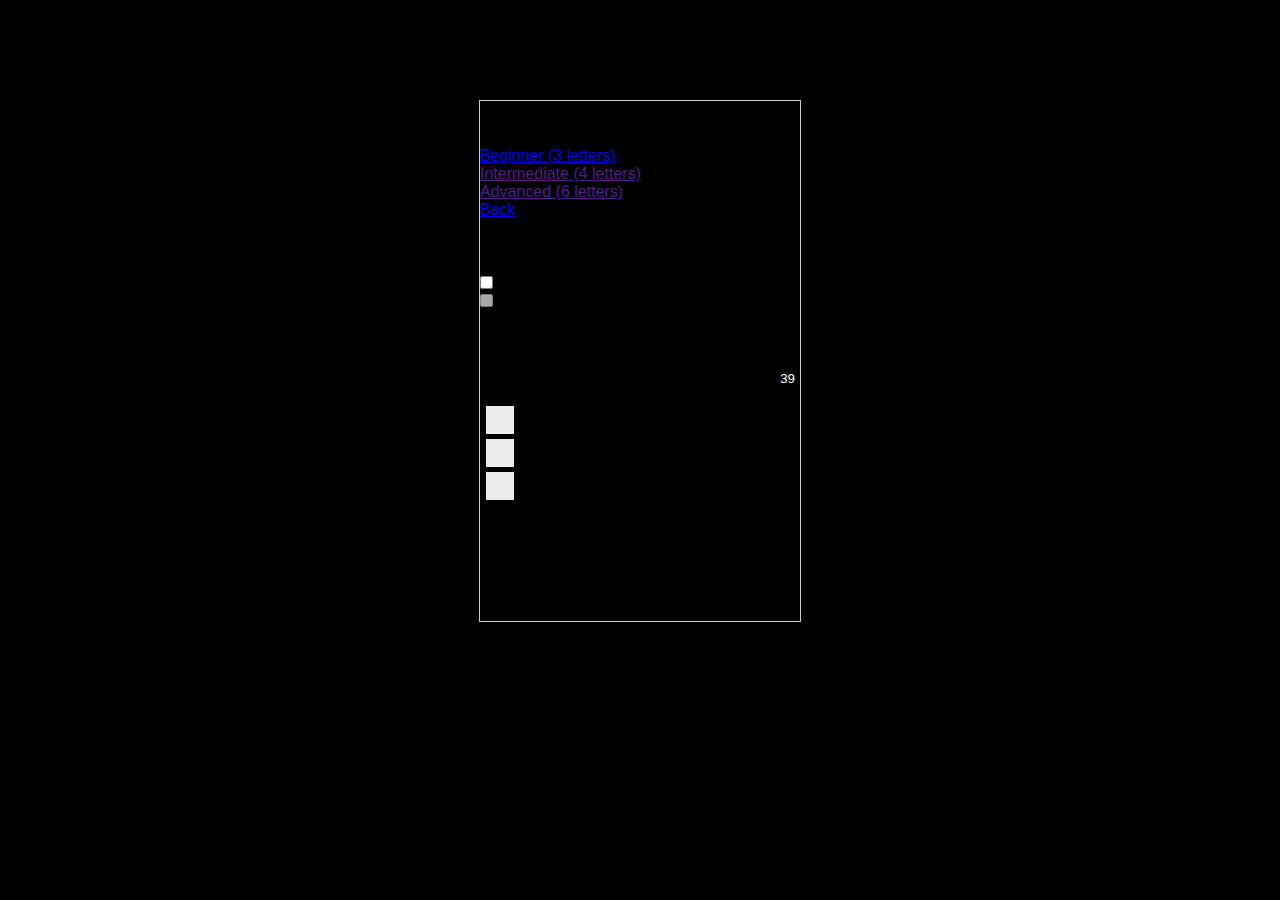
==== index.html @ dddbd7ee "Initial commit" ====
<!DOCTYPE html>
<html>
<head>
	<meta http-equiv="cache-control" content="no-cache">
    <meta name="viewport" content="width=device-width, initial-scale=1">
	<title>  Spell It ! </title>

	<link rel="stylesheet" href="themes/css/jqtouch.css" data-jqt-theme />

	<link type="text/css" rel="stylesheet" href="assets/css/base.css"/>

    <script type="text/javascript" src="http://ajax.aspnetcdn.com/ajax/jQuery/jquery-1.9.1.js"></script>
    <script src="src/jqt.js"></script>
    <script src="src/jqtouch-jquery2.js"></script>
    <script src="assets/js/onInit.js"></script>
    <!--<script src="assets/js/gameEngine.js"></script>-->
    <script src="counter.js"></script>
    <script type="text/javascript" charset="utf-8">
        var jQT = new $.jQTouch();
    </script>
</head>
	
	<body>
	  <!-- begin first page -->
    <div id="page1">
        <div class='toolbar'>
            <a class="button">Home</a>
        </div>
              <h2>Choose level</h2>
              <ul class="rounded" id="choose_level">
                  <li class="arrow"><a href="#page2">Beginner (3 letters)</a></li>
                  <li class="arrow"><a href="" >Intermediate (4 letters)</a></li>
                  <li class="arrow"><a href="" >Advanced (6 letters)</a></li>
              </ul>
    </div>
    <!-- end first page -->

    <!-- Begin second page -->
    <div id="page2">
        <div class='toolbar'>
            <a href="#page1" class="button slideout">Back</a>
        </div>
			<h2>Modes <br/><small>(check box to START the game)</small></h2>
            <form>
                <ul class="rounded">
                  <li><input type="checkbox" name="checkbox-1" id="checkbox-1" class="custom" />
                      <label for="checkbox-1">Letters are ordered (semi-demo mode)</label></li>
                  <li><input type="checkbox" disabled="disabled" name="checkbox-2" id="checkbox-2" class="custom" />
                      <label for="checkbox-2">Letters are random (playing mode)</label></li>
                </ul>
            </form>
            <p id="thank_you"></p>
    </div>
    <!-- end second page -->
		<!--start of page 3 -->
     <div id="page3">
         <div class='toolbar'>
             <a id="timer" class="button">Go!</a>
             <h1>Game on!</h1>
             <div id="counterSec">39</div>
         </div>
         <ul class="edgetoedge">
              <li class="sep">LEVEL: <span>Beginner</span></li>
              <li class="sep">SCORE:
                  <span id="wordCount">0</span>
              </li>
          </ul>

         <div id="drag1"></div>
         <div id="drag2"></div>
         <div id="drag3"></div>

         <div id="sidebar">
             <div id="dock1">
             </div>
             <div id="dock2">
             </div>
             <div id="dock3">
             </div>
             <a id="submitWord" class="button">OK</a>
         </div>
      </div>
		<input type="hidden" name="hiddenInput" id="hiddenInput" value="0">
	</body>

</html>
---- themes/css/jqtouch.css ----
/**
 * Background noise recipe
 * 
 * This recipe use a sass function to generate a .png file
 * 
 * Inspired by a jQuery plugin "Noisy" by Daniel Rapp @DanielRapp
 * @link https://github.com/DanielRapp/Noisy
 * 
 * Converted using Sass by Aaron Russell @aaronrussell & Philipp Bosch @philippbosch
 * @link https://gist.github.com/1021332
 * 
 * Ported to a sass gem by Antti Salonen @antsa
 * @link https://github.com/antsa/sassy_noise
 * 
 * Mixin:        background-noise
 * Function:     background_noise
 * 
 * @author Daniel Rapp @DanielRapp
 * @author Aaron Russell @aaronrussell
 * @author Philipp Bosch @philippbosch
 * @author Antti Salonen @antsa
 * @author Maxime Thirouin maxime.thirouin@gmail.com @MoOx
 */
/**
 *
 * @class Gradients
 * @author David Kaneda http://www.davidkaneda.com/
 *
 */
/**
 * Adds a background gradient into a specified selector.
 * 
 *     @include background-gradient(#444, 'glossy');
 * 
 * You can also use color-stops if you want full control of the gradient:
 * 
 *     @include background-gradient(#444, color-stops(#333, #222, #111));
 * 
 * @param {color} $bg-color
 * The base color of the gradient.
 * 
 * @param {string/list} $type
 * The style of the gradient, one of five pre-defined options: matte, bevel, glossy, recessed, or linear:
 *
 *     @include background-gradient(red, 'glossy');
 *
 * It can also accept a list of color-stop values:;
 * 
 *     @include background-gradient(black, color-stops(#333, #111, #000));
 * 
 * @param {string} $direction
 * The direction of the gradient.
 */
/**
 * Blueprint grid background pattern
 * 
 * @link http://lea.verou.me/css3patterns/#blueprint-grid
 *
 * @author Lea Verou http://lea.verou.me/ for the original pattern
 * @author Maxime Thirouin maxime.thirouin@gmail.com @MoOx for the sass mixin
 */
/**
 * Background overlay inspired by Google Chrome modal overlay
 * 
 * @author Maxime Thirouin @MoOx maxime.thirouin@gmail.com
 */
/**
 * Striped background pattern
 * 
 * @link http://lea.verou.me/css3patterns/
 *
 * @author Lea Verou http://lea.verou.me/ for the original pattern
 * @author David Kaneda http://www.davidkaneda.com @davidkaneda for the sass mixin
 */
/**
 *
 * Before compass 0.11.5, you need to add
 * Compass::BrowserSupport.add_support("repeating-linear-gradient", "webkit", "moz", "o", "ms")
 * To your configuration (config.rb)
 * @see https://github.com/chriseppstein/compass/issues/401
 *
 * @link http://lea.verou.me/css3patterns/#tartan
 *
 * @author Marta Armada http://swwweet.com/ for the original pattern
 * @author Maxime Thirouin maxime.thirouin@gmail.com @MoOx for the sass mixin
 */
/**
 * Carbon Fiber background pattern
 *
 * @author Lea Verou http://lea.verou.me/ for the original pattern
 * @author David Kaneda http://www.davidkaneda.com/ for the Sass mixin
 *
 * @link http://lea.verou.me/css3patterns/
 *
 */
/**
 * Normalize.css
 * Opposite approche from CSS reset
 * 
 * Based on normalize.css commit 9576d48fc234c5224b1fc4dccba2f5965243843d
 *
 * @link http://github.com/necolas/normalize.css
 */
/* normalize.css 2011-07-12T10:51 UTC · http://github.com/necolas/normalize.css */
/* =============================================================================
   HTML5 element display
   ========================================================================== */
/* =============================================================================
   Base
   ========================================================================== */
/* =============================================================================
   Links
   ========================================================================== */
/* =============================================================================
   Typography
   ========================================================================== */
/* =============================================================================
   Lists
   ========================================================================== */
/* =============================================================================
   Embedded content
   ========================================================================== */
/* =============================================================================
   Figures
   ========================================================================== */
/* =============================================================================
   Forms
   ========================================================================== */
/* =============================================================================
   Tables
   ========================================================================== */
/**
 *
 * @author David Kaneda - http://www.davidkaneda.com
 *
 */
/**
 * @class Color
 */
/**
 * Returns the brightness (out of 100) of a specified color.
 * @todo explain why this is useful
 * @param {color} $color The color you want the brightness value of
 * @return {measurement}
 */
/**
 * Returns the luminosity for a specified color
 * @todo explain why this is useful
 * @param {color} The color to check
 * @return {measurement}
 */
/**
 * Glass effect
 * Use this on image for better effect render
 * 
 * Inspired from Simurai's IMDB redisign
 *
 * @link http://lab.simurai.com/redesign/imdb
 * @thanks Simurai @simurai
 */
/**
 * Note IE7/6 doesn't understand pseudo element as ::before and ::after
 * IE8 need to have :before and not ::before
 * So use only : and not :: if you want to support IE8
 * IE9 Webkit Firefox Opera understand ::
 */
/**
 * Scotch tape effect with pure CSS
 * 
 * @thanks Nick La @nickla for original concept
 * @link http://webdesignerwall.com/tutorials/css3-image-styles
 * 
 * @author David Kaneda http://www.davidkaneda.com
 *
 */
/**
 * Note IE7/6 doesn't understand pseudo element as ::before and ::after
 * IE8 need to have :before and not ::before
 * So use only : and not :: if you want to support IE8
 * IE9 Webkit Firefox Opera understand ::
 */
/**
 * Corner folded with pure CSS
 * 
 * Known support: Firefox 3.5+, Chrome 4+, Safari 4+, Opera 10+, IE 9+.
 * IE8 is not supported because it not render properly box-shadow and
 * pseudo element should be selected with ::element and not :element
 * 
 * @thanks Nicolas Gallagher @necolas
 * @link http://nicolasgallagher.com/pure-css-folded-corner-effect/demo/
 * @todo Nix in .4
 */
/**
 * Note IE7/6 doesn't understand pseudo element as ::before and ::after
 * IE8 need to have :before and not ::before
 * So use only : and not :: if you want to support IE8
 * IE9 Webkit Firefox Opera understand ::
 */
/**
 * Corner folded with pure CSS
 * 
 * Known support: Firefox 3.5+, Chrome 4+, Safari 4+, Opera 10+, IE 9+.
 * IE8 is not supported because it not render properly box-shadow and
 * pseudo element should be selected with ::element and not :element
 * 
 * @thanks Nicolas Gallagher @necolas
 * @link http://nicolasgallagher.com/pure-css-folded-corner-effect/demo/
 */
/**
 * Note IE7/6 doesn't understand pseudo element as ::before and ::after
 * IE8 need to have :before and not ::before
 * So use only : and not :: if you want to support IE8
 * IE9 Webkit Firefox Opera understand ::
 */
/**
 * Form element inline mixin
 * This mixin allow you to have a label inline with your input
 * It's simply based on inline-block behavior
 *
 * @author Maxime Thirouin maxime.thirouin@gmail.com @MoOx
 */
/**
 * Vertical alignement for page
 * Inspired by http://css-tricks.com/snippets/css/center-div-with-dynamic-height/
 * 
 * Usage:
 * 
 * SCSS
 * @include vertical-align-requirement;
 * .v-align-container { @include vertical-align-container }
 * .v-align-content-container { @include vertical-align-content-container }
 * .v-align-content { @include vertical-align-content }
 * 
 * HTML
 * <body>
 *     <div class="v-align-container">
 *         <div class="v-align-content-container">
 *             <div class="v-align-content">
 *             Your content !
 *             </div>
 *         </div> 
 *     </div>
 * </body>
 *
 * @thanks Chris Coyier @chriscoyier
 * @autor Maxime Thirouin maxime.thirouin@gmail.com @MoOx
 */
/**
 * Media Queries Mixins
 * 
 * @todo Do we have to take care of print ?
 * 
 * @require sass-3.2 (you need eventually to do "sudo gem install sass --pre")
 * @author Maxime Thirouin <maxime.thirouin@gmail.com>
 */
/*
$media-query-width-big: 1280px;
$media-query-width-medium: 960px;
$media-query-width-small: 480px;
*/
/**
 * Drop shadow mixins from Nicolas Gallagher demo
 * 
 * @thanks Nicolas Gallagher @necolas, @simurai, @cameronmoll, @matthamm
 * 
 * @link http://nicolasgallagher.com/css-drop-shadows-without-images/demo/
 */
/**
 * Drop shadow curled
 *
 * @thanks Nicolas Gallagher @necolas
 * @link http://nicolasgallagher.com/css-drop-shadows-without-images/demo/
 */
/**
 * Drop shadow curved
 *
 * @thanks Nicolas Gallagher @necolas
 * @link http://nicolasgallagher.com/css-drop-shadows-without-images/demo/
 */
/**
 * Drop shadow flying
 *
 * @thanks Geoffrey Crofte @geoffrey_crofte
 * @link http://www.creativejuiz.fr/trytotry/css3-box-shadow-after-before/
 */
/**
 * Drop shadow w/ lifted corners
 *
 * @thanks Nicolas Gallagher @necolas
 * @link http://nicolasgallagher.com/css-drop-shadows-without-images/demo/
 */
/**
 * Drop shadow w/ perspective
 *
 * @thanks Nicolas Gallagher @necolas
 * @link http://nicolasgallagher.com/css-drop-shadows-without-images/demo/
 */
/**
 * Drop shadow raised
 *
 * @thanks Nicolas Gallagher @necolas
 * @link http://nicolasgallagher.com/css-drop-shadows-without-images/demo/
 */
/**
 * Drop shadow rules required for transform on drop shadow
 * 
 * /!\ This is required if you want to apply some transform on the element using drop shadow
 *
 * @thanks Nicolas Gallagher @necolas
 * @link http://nicolasgallagher.com/css-drop-shadows-without-images/demo/
 */
/**
 * Shadow along the top edge of the browser viewport
 * 
 * @link http://playground.genelocklin.com/depth/
 */
/**
* Shapes !
* Polygons, ellipses and symbols
* 
* @thanks Chris Coyier @chriscoyier
* @link http://css-tricks.com/examples/ShapesOfCSS/
* @author Maxime Thirouin maxime.thirouin@gmail.com @MoOx
*/
/**
 * Shape/Ellipse
 *
 * @author Maxime Thirouin maxime.thirouin@gmail.com @MoOx
 */
/**
 * Shape/Polygon
 *
 * @author Maxime Thirouin maxime.thirouin@gmail.com @MoOx
 */
/**
 * Shape/Polygon/Hexagon
 *
 * @author Maxime Thirouin maxime.thirouin@gmail.com @MoOx
 */
/**
 * Shape/Polygon/Octagon
 *
 * @author Maxime Thirouin maxime.thirouin@gmail.com @MoOx
 */
/**
 * Shape/Polygon/Parallelogram
 *
 * @author Maxime Thirouin maxime.thirouin@gmail.com @MoOx
 */
/**
 * Shape/Polygon/Pentagon
 *
 * @author Maxime Thirouin maxime.thirouin@gmail.com @MoOx
 */
/**
 * Shape/Polygon/Rectangle
 *
 * @author Maxime Thirouin maxime.thirouin@gmail.com @MoOx
 */
/**
 * Shape/Polygon/Rhombus
 *
 * @author Maxime Thirouin maxime.thirouin@gmail.com @MoOx
 */
/**
 * Shape/Polygon/Square
 *
 * @author Maxime Thirouin maxime.thirouin@gmail.com @MoOx
 */
/**
 * Shape/Polygon/Star
 *
 * @todo check if setting a z-index by default is a good thing
 * @author Maxime Thirouin maxime.thirouin@gmail.com @MoOx
 */
/**
 * Shape/Polygon/Trapezoid
 *
 * @author Maxime Thirouin maxime.thirouin@gmail.com @MoOx
 */
/**
 * Shape/Polygon/Triangle
 *
 * @author Maxime Thirouin maxime.thirouin@gmail.com @MoOx
 */
/**
 * Shape/Symbol
 *
 * @author Maxime Thirouin maxime.thirouin@gmail.com @MoOx
 */
/**
 * Shape/Symbol/Diamond
 *
 * @todo add height support
 * 
 * @author Alexander Futekov
 * @author Maxime Thirouin maxime.thirouin@gmail.com @MoOx
 */
/**
 * Shape/Symbol/Egg
 *
 * @author Maxime Thirouin maxime.thirouin@gmail.com @MoOx
 */
/**
 * Shape/Symbol/Heart
 * 
 * @author Nicolas Gallagher @necolas
 * @author Maxime Thirouin maxime.thirouin@gmail.com @MoOx
 */
/**
 * Shape/Symbol/Infinity
 * 
 * @author Nicolas Gallagher @necolas
 * @author Maxime Thirouin maxime.thirouin@gmail.com @MoOx
 */
/**
 * Shape/Symbol/Pacman
 *
 * @author Maxime Thirouin maxime.thirouin@gmail.com @MoOx
 */
/**
 * Shape/Symbol/Yin-yang
 *
 * @author Alexander Futekov
 * @author Maxime Thirouin maxime.thirouin@gmail.com @MoOx
 */
/**
 * Micro clearfix hack
 * 
 * The clearfix hack is a popular way to clear floats without resorting to using presentational markup. This article presents an update to the clearfix method that further reduces the amount of CSS required.
 * Known support: Firefox 2+, Safari 2+, Chrome, Opera 9.27+, IE 6+, IE Mac.
 *
 * @thanks Nicolas Gallagher @necolas
 * @link http://nicolasgallagher.com/micro-clearfix-hack/
 */
/**
 * Note IE7/6 doesn't understand pseudo element as ::before and ::after
 * IE8 need to have :before and not ::before
 * So use only : and not :: if you want to support IE8
 * IE9 Webkit Firefox Opera understand ::
 */
/**
 * UI convex effect from one color
 *
 * @todo merge with ui-button ?
 *
 * @author Maxime Thirouin maxime.thirouin@gmail.com @MoOx
 */
/**
 * UI Glossy helper
 *
 * @deprecated
 * @todo Remove in 0.4
 * @see background/gradients
 *
 * @author Maxime Thirouin maxime.thirouin@gmail.com @MoOx
 */
/**
 * UI simple gradient from one color
 *
 * @todo merge with ui-button ?
 *
 * @author Maxime Thirouin maxime.thirouin@gmail.com @MoOx
 */
/**
 * Shape/Polygon/Triangle
 *
 * @author Maxime Thirouin maxime.thirouin@gmail.com @MoOx
 */
/**
 * Keyboard key touch
 * A simple stylesheet for rendering beautiful keyboard-style elements.

 * @author Michael Hüneburg http://michaelhue.com/keyscss
 * @link https://github.com/michaelhue/keyscss (commit 76bb603e921d0145362e0f60eabb79d4f69cbda0)
 *
 * @author Maxime Thirouin @MoOx maxime.thirouin@gmail.com
*/
/**
 * Menu dropdown helper
 *
 * @author Maxime Thirouin @MoOx maxime.thirouin@gmail.com
*/
/**
 * Ui background overlay inspired by Google Chrome modal overlay
 * 
 * @author Maxime Thirouin @MoOx maxime.thirouin@gmail.com
 */
/**
 * Background overlay inspired by Google Chrome modal overlay
 * 
 * @author Maxime Thirouin @MoOx maxime.thirouin@gmail.com
 */
/**
 * <hr /> separator style
 *
 * @author Chris Coyier @chriscoyier
 * @link http://jsfiddle.net/chriscoyier/GaEzp/35/
 *
 * @author Maxime Thirouin @MoOx maxime.thirouin@gmail.com
 */
/**
 * Micro clearfix hack
 * 
 * The clearfix hack is a popular way to clear floats without resorting to using presentational markup. This article presents an update to the clearfix method that further reduces the amount of CSS required.
 * Known support: Firefox 2+, Safari 2+, Chrome, Opera 9.27+, IE 6+, IE Mac.
 *
 * @thanks Nicolas Gallagher @necolas
 * @link http://nicolasgallagher.com/micro-clearfix-hack/
 */
/**
 * Note IE7/6 doesn't understand pseudo element as ::before and ::after
 * IE8 need to have :before and not ::before
 * So use only : and not :: if you want to support IE8
 * IE9 Webkit Firefox Opera understand ::
 */
/**
 *
 * @class Gradients
 * @author David Kaneda http://www.davidkaneda.com/
 *
 */
/**
 * Adds a background gradient into a specified selector.
 * 
 *     @include background-gradient(#444, 'glossy');
 * 
 * You can also use color-stops if you want full control of the gradient:
 * 
 *     @include background-gradient(#444, color-stops(#333, #222, #111));
 * 
 * @param {color} $bg-color
 * The base color of the gradient.
 * 
 * @param {string/list} $type
 * The style of the gradient, one of five pre-defined options: matte, bevel, glossy, recessed, or linear:
 *
 *     @include background-gradient(red, 'glossy');
 *
 * It can also accept a list of color-stop values:;
 * 
 *     @include background-gradient(black, color-stops(#333, #111, #000));
 * 
 * @param {string} $direction
 * The direction of the gradient.
 */
/**
 * @class Webfont Icon
 * Great to use with the [Pictos font](http://pictos.drewwilson.com/)
 * 
 */
/**
 * @cfg {color} $webfont-icon-base-color
 * The default color of icons when using the {@link #webfont-icon} mixin.
 * 
 * Defaults to `white`.
 */
/**
 * @cfg {color} $webfont-icon-default-stroke
 * The default color to use on the border of icons, when using the {@link #webfont-icon} mixin.
 * 
 * Defaults to `null`.
 */
/**
 * @cfg {string} $webfont-icon-default-gradient
 * The default gradient to use when using the {@link #webfont-icon} mixin.
 * 
 * Defaults to `matte`.
 */
/* line 41, ../../../submodules/compass-recipes/stylesheets/recipes/_webfont-icon.scss */
.webfont-icon-base {
  color: transparent;
  -webkit-background-clip: text;
  background-clip: text;
  position: absolute;
  top: 0;
  left: 0;
  text-indent: 0;
  text-shadow: none;
  -webkit-user-select: none;
  user-select: none;
}

/**
 * Includes a character into the specified selector, styled as an icon.
 * 
 *     @include webfont-icon('a');
 * 
 * @param {color} $color
 * The color of the icon. Defaults to {@link #$webfont-icon-default-background $webfont-icon-default-background}.
 * 
 * @param {measurement} $size
 * The size of the icon
 * 
 * @param {color} $stroke
 * The color of the border. Defautls to {@link #$webfont-icon-default-border $webfont-icon-default-border}.
 * 
 * @param {boolean} $include-staes
 * True to include states for hover and active. Defaults to `true`.
 */
/* line 1, ../../../themes/scss/include/_base.scss */
* {
  margin: 0;
  padding: 0;
}

/* line 6, ../../../themes/scss/include/_base.scss */
body {
  -webkit-tap-highlight-color: rgba(0, 0, 0, 0);
  -webkit-touch-callout: none;
}

/* line 11, ../../../themes/scss/include/_base.scss */
#jqt {
  -webkit-text-size-adjust: none;
  -webkit-user-select: none;
  user-select: none;
  font-family: "Avenir Next", "Avenir";
  position: absolute;
  right: 0;
  top: 0;
  left: 0;
  bottom: 0;
}
/* line 21, ../../../themes/scss/include/_base.scss */
#jqt a {
  -webkit-tap-highlight-color: rgba(0, 0, 0, 0);
  -webkit-user-drag: none;
}
/* line 25, ../../../themes/scss/include/_base.scss */
#jqt a :active {
  pointer-events: none;
}
/* line 30, ../../../themes/scss/include/_base.scss */
#jqt .selectable, #jqt input, #jqt textarea {
  -webkit-user-select: auto;
}
/* line 34, ../../../themes/scss/include/_base.scss */
#jqt.notransform {
  -webkit-transform: none !important;
}
/* line 39, ../../../themes/scss/include/_base.scss */
#jqt > * {
  display: block;
  left: 0;
  top: 0;
  min-height: 100%;
  width: 100%;
  overflow-x: hidden;
  position: absolute;
  z-index: 0;
  display: -webkit-box;
  display: box;
  -webkit-box-orient: vertical;
  box-orient: vertical;
  -webkit-box-flex: 1;
  box-flex: 1;
}
/* line 53, ../../../themes/scss/include/_base.scss */
#jqt > .current {
  z-index: 10;
}
/* line 57, ../../../themes/scss/include/_base.scss */
#jqt > *:not(.current):not(.in):not(.out) {
  display: none;
}
/* line 61, ../../../themes/scss/include/_base.scss */
#jqt.touchscroll:not(.animating3d), #jqt.autoscroll:not(.animating3d) {
  overflow-y: auto;
  -webkit-overflow-scrolling: touch;
}
/* line 65, ../../../themes/scss/include/_base.scss */
#jqt.touchscroll:not(.animating3d) > *, #jqt.autoscroll:not(.animating3d) > * {
  height: 100%;
}
/* line 68, ../../../themes/scss/include/_base.scss */
#jqt.touchscroll:not(.animating3d) .scroll, #jqt.autoscroll:not(.animating3d) .scroll {
  position: relative;
  -webkit-box-flex: 1;
  box-flex: 1;
  overflow-y: auto;
  -webkit-overflow-scrolling: touch;
}
/* line 77, ../../../themes/scss/include/_base.scss */
#jqt.touchscroll:not(.animating3d) .scroll {
  overflow-y: scroll;
}
/* line 83, ../../../themes/scss/include/_base.scss */
#jqt .scroll {
  -webkit-margin-collapse: separate;
}
/* line 87, ../../../themes/scss/include/_base.scss */
#jqt .in, #jqt .out {
  -webkit-animation-duration: 250ms;
  -webkit-animation-fill-mode: both;
  -webkit-animation-timing-function: ease-in-out;
}
/* line 93, ../../../themes/scss/include/_base.scss */
#jqt .in:after, #jqt .out:after {
  content: "";
  position: absolute;
  display: block;
  top: 0;
  left: 0;
  bottom: 0;
  right: 0;
}
/* line 101, ../../../themes/scss/include/_base.scss */
#jqt .in input, #jqt .in a, #jqt .out input, #jqt .out a {
  pointer-events: none;
}
/* line 106, ../../../themes/scss/include/_base.scss */
#jqt .in {
  z-index: 10;
}
/* line 109, ../../../themes/scss/include/_base.scss */
#jqt .out {
  z-index: 0 !important;
}
/* line 113, ../../../themes/scss/include/_base.scss */
#jqt.supports3d {
  -webkit-perspective: 1000;
}
/* line 116, ../../../themes/scss/include/_base.scss */
#jqt.supports3d > * {
  -webkit-transform: translate3d(0, 0, 0) rotate(0) scale(1);
}

/* Fade */
/* line 3, ../../../themes/scss/include/_animations.scss */
#jqt .fade.in {
  -webkit-animation-name: fadeIn;
}

/* line 7, ../../../themes/scss/include/_animations.scss */
#jqt .fade.out {
  z-index: 10;
  -webkit-animation-name: fadeOut;
}

@-webkit-keyframes fadeIn {
  /* line 13, ../../../themes/scss/include/_animations.scss */
  0% {
    opacity: 0;
  }

  /* line 16, ../../../themes/scss/include/_animations.scss */
  100% {
    opacity: 1;
  }
}

@-webkit-keyframes fadeOut {
  /* line 22, ../../../themes/scss/include/_animations.scss */
  0% {
    opacity: 1;
  }

  /* line 25, ../../../themes/scss/include/_animations.scss */
  100% {
    opacity: 1;
  }
}

/* Disolve */
/* line 34, ../../../themes/scss/include/_animations.scss */
#jqt .dissolve.in {
  -webkit-animation-name: dissolveIn;
}

/* line 38, ../../../themes/scss/include/_animations.scss */
#jqt .dissolve.out {
  -webkit-animation-name: dissolveOut;
}

@-webkit-keyframes dissolveIn {
  /* line 43, ../../../themes/scss/include/_animations.scss */
  0% {
    opacity: 0;
  }

  /* line 46, ../../../themes/scss/include/_animations.scss */
  5% {
    opacity: 0;
  }

  /* line 49, ../../../themes/scss/include/_animations.scss */
  100% {
    opacity: 1;
  }
}

@-webkit-keyframes dissolveOut {
  /* line 55, ../../../themes/scss/include/_animations.scss */
  5% {
    opacity: 1;
  }

  /* line 58, ../../../themes/scss/include/_animations.scss */
  100% {
    opacity: 0;
  }
}

/* #Popin' */
/* line 67, ../../../themes/scss/include/_animations.scss */
#jqt .pop.in {
  -webkit-animation-name: popIn;
}

/* line 71, ../../../themes/scss/include/_animations.scss */
#jqt .pop.out {
  -webkit-animation-name: popOut;
}

@-webkit-keyframes popIn {
  /* line 76, ../../../themes/scss/include/_animations.scss */
  0% {
    opacity: 0;
  }

  /* line 79, ../../../themes/scss/include/_animations.scss */
  5% {
    -webkit-transform: scale(0.2);
    opacity: 0;
  }

  /* line 83, ../../../themes/scss/include/_animations.scss */
  100% {
    -webkit-transform: scale(1);
    opacity: 1;
  }
}

@-webkit-keyframes popOut {
  /* line 90, ../../../themes/scss/include/_animations.scss */
  5% {
    -webkit-transform: scale(1);
    opacity: 1;
  }

  /* line 94, ../../../themes/scss/include/_animations.scss */
  100% {
    -webkit-transform: scale(0.2);
    opacity: 0;
  }
}

/* Slide Left */
/* line 104, ../../../themes/scss/include/_animations.scss */
#jqt .slideleft.in {
  -webkit-animation-name: slideLeftIn;
}

/* line 108, ../../../themes/scss/include/_animations.scss */
#jqt .slideleft.out {
  -webkit-animation-name: slideLeftOut;
}

@-webkit-keyframes slideLeftIn {
  /* line 113, ../../../themes/scss/include/_animations.scss */
  0% {
    -webkit-transform: translateX(90%);
  }

  /* line 116, ../../../themes/scss/include/_animations.scss */
  100% {
    -webkit-transform: translateX(0);
  }
}

@-webkit-keyframes slideLeftOut {
  /* line 122, ../../../themes/scss/include/_animations.scss */
  0% {
    -webkit-transform: translateX(-10%);
  }

  /* line 125, ../../../themes/scss/include/_animations.scss */
  100% {
    -webkit-transform: translateX(-100%);
  }
}

/* Slide Right */
/* line 134, ../../../themes/scss/include/_animations.scss */
#jqt .slideright.in {
  -webkit-animation-name: slideRightIn;
}

/* line 138, ../../../themes/scss/include/_animations.scss */
#jqt .slideright.out {
  -webkit-animation-name: slideRightOut;
}

@-webkit-keyframes slideRightIn {
  /* line 143, ../../../themes/scss/include/_animations.scss */
  0% {
    -webkit-transform: translateX(-90%);
  }

  /* line 146, ../../../themes/scss/include/_animations.scss */
  100% {
    -webkit-transform: translateX(0);
  }
}

@-webkit-keyframes slideRightOut {
  /* line 152, ../../../themes/scss/include/_animations.scss */
  0% {
    -webkit-transform: translateX(10%);
  }

  /* line 155, ../../../themes/scss/include/_animations.scss */
  100% {
    -webkit-transform: translateX(100%);
  }
}

/* Slide Up */
/* line 163, ../../../themes/scss/include/_animations.scss */
#jqt .slideup.in {
  -webkit-animation-name: slideUpIn;
}

/* line 166, ../../../themes/scss/include/_animations.scss */
#jqt .slideup.out {
  -webkit-animation-name: slideUpOut;
}

@-webkit-keyframes slideUpIn {
  /* line 171, ../../../themes/scss/include/_animations.scss */
  20% {
    -webkit-transform: translateY(80%);
  }

  /* line 174, ../../../themes/scss/include/_animations.scss */
  100% {
    -webkit-transform: translateY(0%);
  }
}

@-webkit-keyframes slideUpOut {
  /* line 180, ../../../themes/scss/include/_animations.scss */
  20% {
    -webkit-transform: translateY(-20%);
  }

  /* line 183, ../../../themes/scss/include/_animations.scss */
  100% {
    -webkit-transform: translateY(-100%);
  }
}

/* Slide Down */
/* line 192, ../../../themes/scss/include/_animations.scss */
#jqt .slidedown.in {
  -webkit-animation-name: slideDownIn;
}

/* line 195, ../../../themes/scss/include/_animations.scss */
#jqt .slidedown.out {
  -webkit-animation-name: slideDownOut;
}

@-webkit-keyframes slideDownIn {
  /* line 200, ../../../themes/scss/include/_animations.scss */
  0% {
    -webkit-transform: translateY(-80%);
  }

  /* line 203, ../../../themes/scss/include/_animations.scss */
  100% {
    -webkit-transform: translateY(0%);
  }
}

@-webkit-keyframes slideDownOut {
  /* line 209, ../../../themes/scss/include/_animations.scss */
  0% {
    -webkit-transform: translateY(20%);
  }

  /* line 212, ../../../themes/scss/include/_animations.scss */
  100% {
    -webkit-transform: translateY(100%);
  }
}

/* line 217, ../../../themes/scss/include/_animations.scss */
#jqt .slideleft, #jqt .slideright, #jqt .slideup, #jqt .slidedown {
  -webkit-animation-timing-function: ease-in-out;
}

/* Flip Left */
/* line 225, ../../../themes/scss/include/_animations.scss */
#jqt .flipleft {
  -webkit-backface-visibility: hidden;
}

/* line 229, ../../../themes/scss/include/_animations.scss */
#jqt .flipleft.in {
  -webkit-animation-name: flipLeftIn;
}

/* line 233, ../../../themes/scss/include/_animations.scss */
#jqt .flipleft.out {
  -webkit-animation-name: flipLeftOut;
}

@-webkit-keyframes flipLeftIn {
  /* line 238, ../../../themes/scss/include/_animations.scss */
  0% {
    opacity: 0;
  }

  /* line 241, ../../../themes/scss/include/_animations.scss */
  5% {
    opacity: 1;
    -webkit-transform: rotateY(180deg) scale(0.8);
  }

  /* line 245, ../../../themes/scss/include/_animations.scss */
  100% {
    -webkit-transform: rotateY(0deg) scale(1);
  }
}

@-webkit-keyframes flipLeftOut {
  /* line 251, ../../../themes/scss/include/_animations.scss */
  5% {
    -webkit-transform: rotateY(0deg) scale(1);
  }

  /* line 254, ../../../themes/scss/include/_animations.scss */
  100% {
    -webkit-transform: rotateY(-180deg) scale(0.8);
  }
}

/* Flip Right */
/* line 263, ../../../themes/scss/include/_animations.scss */
#jqt .flipright {
  -webkit-backface-visibility: hidden;
}

/* line 267, ../../../themes/scss/include/_animations.scss */
#jqt .flipright.in {
  -webkit-animation-name: flipRightIn;
}

/* line 271, ../../../themes/scss/include/_animations.scss */
#jqt .flipright.out {
  -webkit-animation-name: flipRightOut;
}

@-webkit-keyframes flipRightIn {
  /* line 276, ../../../themes/scss/include/_animations.scss */
  0% {
    opacity: 0;
  }

  /* line 279, ../../../themes/scss/include/_animations.scss */
  5% {
    -webkit-transform: rotateY(-180deg) scale(0.8);
  }

  /* line 282, ../../../themes/scss/include/_animations.scss */
  100% {
    -webkit-transform: rotateY(0deg) scale(1);
  }
}

@-webkit-keyframes flipRightOut {
  /* line 288, ../../../themes/scss/include/_animations.scss */
  5% {
    -webkit-transform: rotateY(0deg) scale(1);
  }

  /* line 291, ../../../themes/scss/include/_animations.scss */
  100% {
    -webkit-transform: rotateY(180deg) scale(0.8);
  }
}

/* Swap Right */
/* line 300, ../../../themes/scss/include/_animations.scss */
#jqt .swapright {
  -webkit-animation-duration: .7s;
  -webkit-transform: perspective(800);
  -webkit-animation-timing-function: ease-out;
}

/* line 305, ../../../themes/scss/include/_animations.scss */
#jqt .swapright.in {
  -webkit-animation-name: swapRightIn;
}

/* line 308, ../../../themes/scss/include/_animations.scss */
#jqt .swapright.out {
  -webkit-animation-name: swapRightOut;
}

@-webkit-keyframes swapRightIn {
  /* line 313, ../../../themes/scss/include/_animations.scss */
  0% {
    opacity: 0;
  }

  /* line 316, ../../../themes/scss/include/_animations.scss */
  5% {
    -webkit-transform: translate3d(0px, 0px, -800px) rotateY(70deg);
    opacity: 0;
  }

  /* line 320, ../../../themes/scss/include/_animations.scss */
  35% {
    -webkit-transform: translate3d(-180px, 0px, -400px) rotateY(20deg);
    opacity: 1;
  }

  /* line 324, ../../../themes/scss/include/_animations.scss */
  95% {
    -webkit-transform: translate3d(0px, 0px, 0px) rotateY(0deg);
    opacity: 1;
  }
}

@-webkit-keyframes swapRightOut {
  /* line 331, ../../../themes/scss/include/_animations.scss */
  5% {
    -webkit-transform: translate3d(0px, 0px, 0px) rotateY(0deg);
    opacity: 1;
  }

  /* line 335, ../../../themes/scss/include/_animations.scss */
  35% {
    -webkit-transform: translate3d(180px, 0px, -400px) rotateY(-20deg);
    opacity: .5;
  }

  /* line 339, ../../../themes/scss/include/_animations.scss */
  95% {
    -webkit-transform: translate3d(0px, 0px, -800px) rotateY(-70deg);
    opacity: 0;
  }
}

/* Swap Left */
/* line 347, ../../../themes/scss/include/_animations.scss */
#jqt .swapleft {
  -webkit-animation-duration: .7s;
  -webkit-transform: perspective(800);
  -webkit-animation-timing-function: ease-out;
}

/* line 352, ../../../themes/scss/include/_animations.scss */
#jqt .swapleft.in {
  -webkit-animation-name: swapLeftIn;
}

/* line 355, ../../../themes/scss/include/_animations.scss */
#jqt .swapleft.out {
  -webkit-animation-name: swapLeftOut;
}

@-webkit-keyframes swapLeftIn {
  /* line 360, ../../../themes/scss/include/_animations.scss */
  0% {
    opacity: 0;
  }

  /* line 363, ../../../themes/scss/include/_animations.scss */
  5% {
    -webkit-transform: translate3d(0px, 0px, -800px) rotateY(-70deg);
    opacity: 0;
  }

  /* line 367, ../../../themes/scss/include/_animations.scss */
  35% {
    -webkit-transform: translate3d(180px, 0px, -400px) rotateY(-20deg);
    opacity: 1;
  }

  /* line 371, ../../../themes/scss/include/_animations.scss */
  95% {
    opacity: 1;
    -webkit-transform: translate3d(0px, 0px, 0px) rotateY(0deg);
  }
}

@-webkit-keyframes swapLeftOut {
  /* line 378, ../../../themes/scss/include/_animations.scss */
  5% {
    -webkit-transform: translate3d(0px, 0px, 0px) rotateY(0deg);
    opacity: 1;
  }

  /* line 382, ../../../themes/scss/include/_animations.scss */
  35% {
    -webkit-transform: translate3d(-180px, 0px, -400px) rotateY(20deg);
    opacity: .5;
  }

  /* line 386, ../../../themes/scss/include/_animations.scss */
  95% {
    -webkit-transform: translate3d(0px, 0px, -800px) rotateY(70deg);
    opacity: 0;
  }
}

/* Cube Left */
/* line 400, ../../../themes/scss/include/_animations.scss */
#jqt .cubeleft.in, #jqt .cubeleft.out, #jqt .cuberight.in, #jqt .cuberight.out {
  -webkit-animation-duration: .6s;
  -webkit-transform: perspective(800);
}

/* line 407, ../../../themes/scss/include/_animations.scss */
#jqt .cubeleft.in {
  -webkit-transform-origin: 0% 50%;
  -webkit-animation-name: cubeLeftIn;
}

/* line 412, ../../../themes/scss/include/_animations.scss */
#jqt .cubeleft.out {
  -webkit-transform-origin: 100% 50%;
  -webkit-animation-name: cubeLeftOut;
}

@-webkit-keyframes cubeLeftIn {
  /* line 418, ../../../themes/scss/include/_animations.scss */
  0% {
    opacity: 0;
  }

  /* line 421, ../../../themes/scss/include/_animations.scss */
  5% {
    -webkit-transform: rotateY(90deg) translateZ(320px);
    opacity: .5;
  }

  /* line 425, ../../../themes/scss/include/_animations.scss */
  95% {
    -webkit-transform: rotateY(0deg) translateZ(0) translateX(0);
    opacity: 1;
  }
}

@-webkit-keyframes cubeLeftOut {
  /* line 432, ../../../themes/scss/include/_animations.scss */
  5% {
    -webkit-transform: rotateY(0deg) translateZ(0) translateX(0);
    opacity: 1;
  }

  /* line 436, ../../../themes/scss/include/_animations.scss */
  95% {
    -webkit-transform: rotateY(-90deg) translateZ(320px);
    opacity: .5;
  }
}

/* Cube Right */
/* line 444, ../../../themes/scss/include/_animations.scss */
#jqt .cuberight.in {
  -webkit-transform-origin: 100% 50%;
  -webkit-animation-name: cubeRightIn;
}

/* line 449, ../../../themes/scss/include/_animations.scss */
#jqt .cuberight.out {
  -webkit-transform-origin: 0% 50%;
  -webkit-animation-name: cubeRightOut;
}

@-webkit-keyframes cubeRightIn {
  /* line 455, ../../../themes/scss/include/_animations.scss */
  0% {
    opacity: 0;
  }

  /* line 458, ../../../themes/scss/include/_animations.scss */
  5% {
    -webkit-transform: rotateY(-90deg) translateZ(320px);
    opacity: .5;
  }

  /* line 462, ../../../themes/scss/include/_animations.scss */
  95% {
    -webkit-transform: rotateY(0deg) translateZ(0) translateX(0);
    opacity: 1;
  }
}

@-webkit-keyframes cubeRightOut {
  /* line 469, ../../../themes/scss/include/_animations.scss */
  5% {
    -webkit-transform: rotateY(0deg) translateZ(0) translateX(0);
    opacity: 1;
  }

  /* line 473, ../../../themes/scss/include/_animations.scss */
  95% {
    -webkit-transform: rotateY(90deg) translateZ(320px);
    opacity: .5;
  }
}

/* line 3, ../../../themes/scss/include/_skeleton.scss */
body {
  background: black;
}

/* line 7, ../../../themes/scss/include/_skeleton.scss */
.base-chevron, #jqt ul li.arrow:after, #jqt ul li.forward:after {
  content: '›';
  width: 22px;
  height: 100%;
  vertical-align: middle;
  font-size: 30px;
  line-height: 38px;
  font-family: Futura, "Futura Condensed", Helvetica, Arial, sans-serif;
  font-weight: bold;
  filter: progid:DXImageTransform.Microsoft.Alpha(Opacity=60);
  opacity: 0.6;
  position: absolute;
  right: 0;
  top: 0;
  pointer-events: none;
  z-index: 10;
}

/* line 24, ../../../themes/scss/include/_skeleton.scss */
.base-flatlists, #jqt ul.metal, #jqt ul.edgetoedge, #jqt ul.plastic {
  margin: 0;
  padding: 0;
  border-width: 0 0 0 1px;
  -webkit-border-radius: 0;
  border-radius: 0;
}

/* line 33, ../../../themes/scss/include/_skeleton.scss */
#jqt > * {
  background-color: #555658;
}
/* line 37, ../../../themes/scss/include/_skeleton.scss */
#jqt h1, #jqt h2 {
  font: bold 18px "Avenir Next", "Avenir";
  margin: 10px 20px 6px;
  color: #bbbcbe;
  text-shadow: #3c3d3e 0 -1px 0;
}
/* line 43, ../../../themes/scss/include/_skeleton.scss */
#jqt .toolbar {
  -webkit-box-sizing: border-box;
  box-sizing: border-box;
  background-color: #2f3031;
  border-bottom: 1px solid black;
  z-index: 10;
  position: relative;
  padding: 10px;
  height: 44px;
  -webkit-box-shadow: rgba(0, 0, 0, 0.4) 0 1px 6px;
  box-shadow: rgba(0, 0, 0, 0.4) 0 1px 6px;
}
/* line 56, ../../../themes/scss/include/_skeleton.scss */
#jqt .toolbar > h1 {
  position: absolute;
  overflow: hidden;
  left: 50%;
  bottom: 9px;
  margin: 1px 0 0 -75px;
  width: 150px;
  font-size: 20px;
  font-weight: bold;
  line-height: 1.3em;
  text-align: center;
  text-overflow: ellipsis;
  white-space: nowrap;
  color: white;
  text-shadow: #161717 0 -1px 0;
}
/* line 75, ../../../themes/scss/include/_skeleton.scss */
#jqt.black-translucent .toolbar {
  padding-top: 30px;
  height: 64px;
}
/* line 79, ../../../themes/scss/include/_skeleton.scss */
#jqt.landscape .toolbar > h1 {
  margin-left: -125px;
  width: 250px;
}
/* line 84, ../../../themes/scss/include/_skeleton.scss */
#jqt .button, #jqt .back, #jqt .cancel, #jqt .add {
  position: absolute;
  overflow: hidden;
  width: auto;
  height: 30px;
  font-family: inherit;
  font-size: 12px;
  font-weight: bold;
  line-height: 30px;
  text-overflow: ellipsis;
  text-decoration: none;
  white-space: nowrap;
  background: none;
  bottom: 6px;
  right: 10px;
  margin: 0;
  padding: 0 10px;
  color: #e2e3e3;
  text-shadow: black 0 -1px 0;
  border: 1px solid black;
  -webkit-border-radius: 4px;
  border-radius: 4px;
  background-image: none;
  background-color: #0a0a0a;
  background-image: -webkit-gradient(linear, 50% 0%, 50% 100%, color-stop(0%, #2f3031), color-stop(50%, #161717), color-stop(51%, #0a0a0a), color-stop(100%, #000000));
  background-image: -webkit-linear-gradient(top, #2f3031, #161717 50%, #0a0a0a 51%, #000000);
  background-image: linear-gradient(top, #2f3031, #161717 50%, #0a0a0a 51%, #000000);
  -webkit-box-shadow: rgba(255, 255, 255, 0.2) 0 1px 0, rgba(0, 0, 0, 0.2) 0 1px 2px inset;
  box-shadow: rgba(255, 255, 255, 0.2) 0 1px 0, rgba(0, 0, 0, 0.2) 0 1px 2px inset;
}
/* line 115, ../../../themes/scss/include/_skeleton.scss */
#jqt .button.active, #jqt .back.active, #jqt .cancel.active, #jqt .add.active {
  border-color: black;
  background-image: none;
  background-color: black;
  background-image: -webkit-gradient(linear, 50% 0%, 50% 100%, color-stop(0%, #262627), color-stop(50%, #0d0d0d), color-stop(51%, #000000), color-stop(100%, #000000));
  background-image: -webkit-linear-gradient(top, #262627, #0d0d0d 50%, #000000 51%, #000000);
  background-image: linear-gradient(top, #262627, #0d0d0d 50%, #000000 51%, #000000);
  color: #d8d9d9;
  text-shadow: black 0 -1px 0;
}
/* line 123, ../../../themes/scss/include/_skeleton.scss */
#jqt .back {
  max-width: 60px;
  margin-left: 15px;
  overflow: visible;
  padding-left: 5px;
}
/* line 130, ../../../themes/scss/include/_skeleton.scss */
#jqt .back:after, #jqt .back:before {
  content: '';
  position: absolute;
  width: 20px;
  height: 20px;
  top: 1px;
  left: 1px;
  -webkit-transform: rotate(45deg) translate3d(0.2px, 0, 0);
  transform: rotate(45deg) translate3d(0.2px, 0, 0);
  -webkit-transform-origin: 0 0;
  transform-origin: 0 0;
  background-image: none;
  background-color: #0a0a0a;
  background-image: -webkit-gradient(linear, 0% 0%, 100% 100%, color-stop(0%, #2f3031), color-stop(50%, #161717), color-stop(51%, #0a0a0a), color-stop(100%, #000000));
  background-image: -webkit-linear-gradient(top left, #2f3031, #161717 50%, #0a0a0a 51%, #000000);
  background-image: linear-gradient(top left, #2f3031, #161717 50%, #0a0a0a 51%, #000000);
  background-size: 100% 98%;
  -webkit-border-radius: 0 0 0 2px;
  border-radius: 0 0 0 2px;
  -webkit-mask-image: -webkit-linear-gradient(45deg, black, black 15px, rgba(0, 0, 0, 0) 15px);
  -webkit-mask-image: -webkit-gradient(linear, left bottom, right top, from(black), color-stop(50%, black), color-stop(50%, rgba(0, 0, 0, 0)), to(rgba(0, 0, 0, 0)));
  -webkit-mask-clip: border-box;
  -webkit-background-clip: content-box;
}
/* line 160, ../../../themes/scss/include/_skeleton.scss */
#jqt .back:after {
  -webkit-box-shadow: rgba(0, 0, 0, 0.2) 1px 0 0 inset, rgba(0, 0, 0, 0.2) 0 -1px 0 inset;
  box-shadow: rgba(0, 0, 0, 0.2) 1px 0 0 inset, rgba(0, 0, 0, 0.2) 0 -1px 0 inset;
}
/* line 165, ../../../themes/scss/include/_skeleton.scss */
#jqt .back:before {
  margin-left: -1px;
  background: black none;
}
/* line 170, ../../../themes/scss/include/_skeleton.scss */
#jqt .back.active:after {
  background-image: none;
  background-color: black;
  background-image: -webkit-gradient(linear, 0% 0%, 100% 100%, color-stop(0%, #262627), color-stop(50%, #0d0d0d), color-stop(51%, #000000), color-stop(100%, #000000));
  background-image: -webkit-linear-gradient(left top, #262627, #0d0d0d 50%, #000000 51%, #000000);
  background-image: linear-gradient(left top, #262627, #0d0d0d 50%, #000000 51%, #000000);
}
/* line 173, ../../../themes/scss/include/_skeleton.scss */
#jqt .back.active:before {
  background-color: black;
}
/* line 180, ../../../themes/scss/include/_skeleton.scss */
#jqt .whiteButton, #jqt .grayButton, #jqt .redButton, #jqt .blueButton, #jqt .greenButton {
  display: block;
  font-size: 20px;
  font-weight: bold;
  margin: 10px 20px;
  padding: 10px;
  text-align: center;
  text-decoration: inherit;
  -webkit-border-radius: 8px;
  border-radius: 8px;
  -webkit-box-shadow: rgba(0, 0, 0, 0.4) 0 1px 3px, rgba(0, 0, 0, 0.4) 0 0 0 5px, rgba(255, 255, 255, 0.3) 0 1px 0 5px;
  box-shadow: rgba(0, 0, 0, 0.4) 0 1px 3px, rgba(0, 0, 0, 0.4) 0 0 0 5px, rgba(255, 255, 255, 0.3) 0 1px 0 5px;
}
/* line 69, ../../../themes/scss/include/_widgets.scss */
#jqt .whiteButton.active, #jqt .whiteButton:active, #jqt .grayButton.active, #jqt .grayButton:active, #jqt .redButton.active, #jqt .redButton:active, #jqt .blueButton.active, #jqt .blueButton:active, #jqt .greenButton.active, #jqt .greenButton:active {
  background-image: none;
  background-color: #3c8101;
  background-image: -webkit-gradient(linear, 50% 0%, 50% 100%, color-stop(0%, #5fcd01), color-stop(50%, #479b01), color-stop(51%, #3c8101), color-stop(100%, #306801));
  background-image: -webkit-linear-gradient(top, #5fcd01, #479b01 50%, #3c8101 51%, #306801);
  background-image: linear-gradient(top, #5fcd01, #479b01 50%, #3c8101 51%, #306801);
  color: white;
  text-shadow: #244f00 0 -1px 0;
}
/* line 184, ../../../themes/scss/include/_skeleton.scss */
#jqt .whiteButton {
  background-image: none;
  background-color: #eeeeee;
  background-image: -webkit-gradient(linear, 50% 0%, 50% 100%, color-stop(0%, #ffffff), color-stop(50%, #fbfbfb), color-stop(51%, #eeeeee), color-stop(100%, #e1e1e1));
  background-image: -webkit-linear-gradient(top, #ffffff, #fbfbfb 50%, #eeeeee 51%, #e1e1e1);
  background-image: linear-gradient(top, #ffffff, #fbfbfb 50%, #eeeeee 51%, #e1e1e1);
  color: #151515;
  text-shadow: white 0 1px 0;
}
/* line 189, ../../../themes/scss/include/_skeleton.scss */
#jqt .grayButton {
  background-image: none;
  background-color: #444444;
  background-image: -webkit-gradient(linear, 50% 0%, 50% 100%, color-stop(0%, #6a6a6a), color-stop(50%, #515151), color-stop(51%, #444444), color-stop(100%, #373737));
  background-image: -webkit-linear-gradient(top, #6a6a6a, #515151 50%, #444444 51%, #373737);
  background-image: linear-gradient(top, #6a6a6a, #515151 50%, #444444 51%, #373737);
  color: white;
  text-shadow: #2b2b2b 0 -1px 0;
}
/* line 194, ../../../themes/scss/include/_skeleton.scss */
#jqt .redButton {
  background-image: none;
  background-color: #d83b38;
  background-image: -webkit-gradient(linear, 50% 0%, 50% 100%, color-stop(0%, #e57a78), color-stop(50%, #dc504d), color-stop(51%, #d83b38), color-stop(100%, #ce2c28));
  background-image: -webkit-linear-gradient(top, #e57a78, #dc504d 50%, #d83b38 51%, #ce2c28);
  background-image: linear-gradient(top, #e57a78, #dc504d 50%, #d83b38 51%, #ce2c28);
  color: white;
  text-shadow: #b92724 0 -1px 0;
}
/* line 198, ../../../themes/scss/include/_skeleton.scss */
#jqt .redButton.active, #jqt .redButton:active {
  background-image: none;
  background-color: #c12926;
  background-image: -webkit-gradient(linear, 50% 0%, 50% 100%, color-stop(0%, #de5856), color-stop(50%, #d52e2b), color-stop(51%, #c12926), color-stop(100%, #ac2422));
  background-image: -webkit-linear-gradient(top, #de5856, #d52e2b 50%, #c12926 51%, #ac2422);
  background-image: linear-gradient(top, #de5856, #d52e2b 50%, #c12926 51%, #ac2422);
  color: white;
  text-shadow: #97201e 0 -1px 0;
}
/* line 205, ../../../themes/scss/include/_skeleton.scss */
#jqt .blueButton {
  background-image: none;
  background-color: #2f7ce3;
  background-image: -webkit-gradient(linear, 50% 0%, 50% 100%, color-stop(0%, #72a6ec), color-stop(50%, #458ae6), color-stop(51%, #2f7ce3), color-stop(100%, #1d6fdb));
  background-image: -webkit-linear-gradient(top, #72a6ec, #458ae6 50%, #2f7ce3 51%, #1d6fdb);
  background-image: linear-gradient(top, #72a6ec, #458ae6 50%, #2f7ce3 51%, #1d6fdb);
  color: white;
  text-shadow: #1a63c5 0 -1px 0;
}
/* line 210, ../../../themes/scss/include/_skeleton.scss */
#jqt .greenButton {
  background-image: none;
  background-color: #53b401;
  background-image: -webkit-gradient(linear, 50% 0%, 50% 100%, color-stop(0%, #76fe04), color-stop(50%, #5fcd01), color-stop(51%, #53b401), color-stop(100%, #479b01));
  background-image: -webkit-linear-gradient(top, #76fe04, #5fcd01 50%, #53b401 51%, #479b01);
  background-image: linear-gradient(top, #76fe04, #5fcd01 50%, #53b401 51%, #479b01);
  color: white;
  text-shadow: #3c8101 0 -1px 0;
}
/* line 214, ../../../themes/scss/include/_skeleton.scss */
#jqt .greenButton.active, #jqt .greenButton:active {
  background-image: none;
  background-color: #408b01;
  background-image: -webkit-gradient(linear, 50% 0%, 50% 100%, color-stop(0%, #63d801), color-stop(50%, #4ca501), color-stop(51%, #408b01), color-stop(100%, #357201));
  background-image: -webkit-linear-gradient(top, #63d801, #4ca501 50%, #408b01 51%, #357201);
  background-image: linear-gradient(top, #63d801, #4ca501 50%, #408b01 51%, #357201);
  color: white;
  text-shadow: #295900 0 -1px 0;
}
/* line 221, ../../../themes/scss/include/_skeleton.scss */
#jqt .leftButton, #jqt .cancel, #jqt .back {
  left: 10px;
  right: auto;
}
/* line 226, ../../../themes/scss/include/_skeleton.scss */
#jqt .add {
  font-size: 24px;
  line-height: 24px;
  font-weight: bold;
}
/* line 234, ../../../themes/scss/include/_skeleton.scss */
#jqt ul {
  padding: 0;
  margin: 5px 10px 10px 10px;
  -webkit-margin-collapse: separate;
}
/* line 236, ../../../themes/scss/include/_skeleton.scss */
#jqt ul, #jqt ul.individual li {
  background-color: #555658;
  color: #d5d6d7;
  text-shadow: #3c3d3e 0 -1px 0;
  border: 1px solid #2f3031;
  font: bold 18px "Avenir Next", "Avenir";
}
/* line 245, ../../../themes/scss/include/_skeleton.scss */
#jqt ul:first-child {
  margin-top: 15px;
}
/* line 251, ../../../themes/scss/include/_skeleton.scss */
#jqt ul li {
  border-top: 1px solid #48494b;
  list-style-type: none;
  overflow: hidden;
  padding: 10px;
  -webkit-transform: translate3d(0, 0, 0);
  /* expensive way to avoid flickr */
  position: relative;
}
/* line 258, ../../../themes/scss/include/_skeleton.scss */
#jqt ul li a {
  text-decoration: none;
  text-overflow: ellipsis;
  white-space: nowrap;
  overflow: hidden;
  display: block;
  padding: 10px;
  margin: -10px;
  -webkit-tap-highlight-color: rgba(0, 0, 0, 0);
  -webkit-transform: translateZ(0);
  color: white;
  text-shadow: #3c3d3e 0 -1px 0;
}
/* line 270, ../../../themes/scss/include/_skeleton.scss */
#jqt ul li a.active, #jqt ul li a.selected {
  background-image: none;
  background-color: #53b401;
  color: white;
  text-shadow: #3c8101 0 -1px 0;
  -webkit-box-shadow: #5cc801 0 1px 0px inset;
  box-shadow: #5cc801 0 1px 0px inset;
}
/* line 278, ../../../themes/scss/include/_skeleton.scss */
#jqt ul li a.active small, #jqt ul li a.selected small {
  color: #a0fe50;
  text-shadow: black 0 -1px 0;
}
/* line 279, ../../../themes/scss/include/_skeleton.scss */
#jqt ul li a.active small.counter, #jqt ul li a.selected small.counter {
  background-color: #306801;
}
/* line 288, ../../../themes/scss/include/_skeleton.scss */
#jqt ul li small {
  color: #53b401;
  font: 16px "Avenir Next", "Avenir";
  text-align: right;
  text-overflow: ellipsis;
  white-space: nowrap;
  overflow: hidden;
  display: block;
  width: 23%;
  position: relative;
  z-index: 20;
  float: right;
  line-height: 16px;
  padding: 2px 8px 4px 8px;
}
/* line 303, ../../../themes/scss/include/_skeleton.scss */
#jqt ul li small.counter {
  background: #2f3031;
  color: #949698;
  text-shadow: #0a0a0a 0 -1px 0;
  z-index: 10;
  font-size: 16px;
  font-weight: bold;
  -webkit-border-radius: 4px;
  border-radius: 4px;
  display: block;
  width: auto;
}
/* line 319, ../../../themes/scss/include/_skeleton.scss */
#jqt ul li ::-webkit-input-placeholder {
  color: #949698;
  text-shadow: #3c3d3e 0 -1px 0;
}
/* line 330, ../../../themes/scss/include/_skeleton.scss */
#jqt ul li input[type="text"],
#jqt ul li input[type="password"],
#jqt ul li input[type="tel"],
#jqt ul li input[type="number"],
#jqt ul li input[type="search"],
#jqt ul li input[type="email"],
#jqt ul li input[type="url"],
#jqt ul li textarea, #jqt ul li select {
  color: white;
  text-shadow: #3c3d3e 0 -1px 0;
  background: transparent url("[data-uri]");
  border: 0;
  font: normal 17px "Avenir Next", "Avenir";
  padding: 0;
  display: inline-block;
  margin-left: 0px;
  width: 100%;
  -webkit-appearance: textarea;
}
/* line 341, ../../../themes/scss/include/_skeleton.scss */
#jqt ul li textarea {
  height: 120px;
  padding: 0;
  text-indent: -2px;
}
/* line 346, ../../../themes/scss/include/_skeleton.scss */
#jqt ul li input[type="checkbox"], #jqt ul li input[type="radio"] {
  margin: 0;
  padding: 10px;
}
/* line 350, ../../../themes/scss/include/_skeleton.scss */
#jqt ul li input[type="checkbox"]:after, #jqt ul li input[type="radio"]:after {
  content: attr(title);
  position: absolute;
  display: block;
  width: 0;
  left: 21px;
  top: 12px;
  font-family: "Avenir Next", "Avenir";
  font-size: 17px;
  line-height: 21px;
  width: 246px;
  margin: 0 0 0 17px;
  color: white;
  text-shadow: #3c3d3e 0 -1px 0;
}
/* line 363, ../../../themes/scss/include/_skeleton.scss */
#jqt ul li input[type='submit'] {
  -webkit-border-radius: 4px;
  border-radius: 4px;
  background: -webkit-gradient(linear, 0% 0%, 0% 100%, from(#eeeeee), to(#9c9ea0));
  border: 1px outset #aaaaaa;
  display: block;
  font-size: inherit;
  font-weight: inherit;
  padding: 10px;
}
/* line 376, ../../../themes/scss/include/_skeleton.scss */
#jqt ul li.arrow small, #jqt ul li.forward small {
  margin-right: 24px;
}
/* line 388, ../../../themes/scss/include/_skeleton.scss */
#jqt ul li.forward:after {
  content: "›";
  position: absolute;
  display: block;
  width: 24px;
  height: 24px;
  width: 24px;
  height: 24px;
  -webkit-border-radius: 12px;
  border-radius: 12px;
  top: 50%;
  right: 6px;
  margin-top: -12px;
  border: 2px solid white;
  -webkit-box-sizing: border-box;
  padding: 0;
  z-index: 10;
  line-height: 13px;
  color: white;
  text-indent: 5px;
  pointer-events: none;
  background-image: none;
  background-color: #53b401;
  background-image: -webkit-gradient(linear, 50% 0%, 50% 100%, color-stop(0%, #76fe04), color-stop(50%, #5fcd01), color-stop(51%, #53b401), color-stop(100%, #479b01));
  background-image: -webkit-linear-gradient(top, #76fe04, #5fcd01 50%, #53b401 51%, #479b01);
  background-image: linear-gradient(top, #76fe04, #5fcd01 50%, #53b401 51%, #479b01);
  -webkit-box-shadow: 0 1px 2px rgba(0, 0, 0, 0.3);
  box-shadow: 0 1px 2px rgba(0, 0, 0, 0.3);
  color: white;
  text-shadow: #3c8101 0 -1px 0;
  filter: progid:DXImageTransform.Microsoft.Alpha(Opacity=100);
  opacity: 1;
  font-size: 24px;
}
/* line 398, ../../../themes/scss/include/_skeleton.scss */
#jqt ul.rounded, #jqt ul.individual li {
  -webkit-box-shadow: rgba(255, 255, 255, 0.15) 0 1px 0;
  box-shadow: rgba(255, 255, 255, 0.15) 0 1px 0;
  border: 1px solid #2f3031;
}
/* line 406, ../../../themes/scss/include/_skeleton.scss */
#jqt ul.rounded {
  -webkit-border-radius: 8px;
  border-radius: 8px;
}
/* line 409, ../../../themes/scss/include/_skeleton.scss */
#jqt ul.rounded li:first-child, #jqt ul.rounded li:first-child a {
  border-top: 0;
  -webkit-border-top-left-radius: 8px;
  border-top-left-radius: 8px;
  -webkit-border-top-right-radius: 8px;
  border-top-right-radius: 8px;
}
/* line 413, ../../../themes/scss/include/_skeleton.scss */
#jqt ul.rounded li:last-child, #jqt ul.rounded li:last-child a {
  -webkit-border-bottom-left-radius: 8px;
  border-bottom-left-radius: 8px;
  -webkit-border-bottom-right-radius: 8px;
  border-bottom-right-radius: 8px;
}
/* line 419, ../../../themes/scss/include/_skeleton.scss */
#jqt ul.form li {
  padding: 7px 10px;
}
/* line 422, ../../../themes/scss/include/_skeleton.scss */
#jqt ul.form li.error {
  border: 2px solid red;
}
/* line 425, ../../../themes/scss/include/_skeleton.scss */
#jqt ul.form li.error + #jqt ul.form li.error {
  border-top: 0;
}
/* line 435, ../../../themes/scss/include/_skeleton.scss */
#jqt ul.metal li {
  background-image: none;
  border-top: 1px solid white;
  border-bottom: 1px solid #666666;
  font-size: 26px;
}
/* line 442, ../../../themes/scss/include/_skeleton.scss */
#jqt ul.metal li a {
  line-height: 26px;
  margin: 0;
  padding: 13px 0;
}
/* line 448, ../../../themes/scss/include/_skeleton.scss */
#jqt ul.metal li em {
  display: block;
  font-size: 14px;
  font-style: normal;
  width: 50%;
  line-height: 14px;
}
/* line 456, ../../../themes/scss/include/_skeleton.scss */
#jqt ul.metal li small {
  float: right;
  position: relative;
  margin-top: 10px;
  font-weight: bold;
}
/* line 470, ../../../themes/scss/include/_skeleton.scss */
#jqt ul.edgetoedge li {
  font-size: 20px;
}
/* line 473, ../../../themes/scss/include/_skeleton.scss */
#jqt ul.edgetoedge li:first-child {
  border-top: 0;
}
/* line 477, ../../../themes/scss/include/_skeleton.scss */
#jqt ul.edgetoedge li.sep {
  font-size: 16px;
  padding: 2px 10px;
}
/* line 482, ../../../themes/scss/include/_skeleton.scss */
#jqt ul.edgetoedge li em {
  font-weight: normal;
  font-style: normal;
}
/* line 491, ../../../themes/scss/include/_skeleton.scss */
#jqt ul.plastic {
  font-size: 18px;
}
/* line 495, ../../../themes/scss/include/_skeleton.scss */
#jqt ul.plastic li {
  border-width: 1px 0;
  border-style: solid;
  background-image: none;
  background-color: #2a2b2c;
  border-top-color: #2f3031;
  border-bottom-color: #232324;
}
/* line 503, ../../../themes/scss/include/_skeleton.scss */
#jqt ul.plastic li:nth-child(odd) {
  background-image: none;
  background-color: #2f3031;
}
/* line 507, ../../../themes/scss/include/_skeleton.scss */
#jqt ul.plastic li a.active.loading {
  background-image: url(../img/jqt/loading.gif);
  background-position: 95% center;
  background-repeat: no-repeat;
}
/* line 512, ../../../themes/scss/include/_skeleton.scss */
#jqt ul.plastic li small {
  color: #949698;
  font-size: 13px;
  font-weight: bold;
  text-transform: uppercase;
}
/* line 522, ../../../themes/scss/include/_skeleton.scss */
#jqt ul.individual {
  border: 0;
  background: none;
  clear: both;
  overflow: hidden;
}
/* line 528, ../../../themes/scss/include/_skeleton.scss */
#jqt ul.individual li {
  font-size: 14px;
  text-align: center;
  -webkit-border-radius: 8px;
  border-radius: 8px;
  -webkit-box-sizing: border-box;
  box-sizing: border-box;
  width: 48%;
  float: left;
  display: block;
  padding: 11px 10px 14px 10px;
}
/* line 538, ../../../themes/scss/include/_skeleton.scss */
#jqt ul.individual li + li {
  float: right;
}
/* line 543, ../../../themes/scss/include/_skeleton.scss */
#jqt ul.individual a {
  line-height: 16px;
  margin: -11px -10px -14px -10px;
  padding: 11px 10px 14px 10px;
  -webkit-border-radius: 8px;
  border-radius: 8px;
}
/* line 552, ../../../themes/scss/include/_skeleton.scss */
#jqt div.toggle, #jqt span.toggle {
  width: 94px;
  position: relative;
  height: 27px;
  display: block;
  overflow: hidden;
  float: right;
}
/* line 560, ../../../themes/scss/include/_skeleton.scss */
#jqt div.toggle input[type="checkbox"], #jqt span.toggle input[type="checkbox"] {
  margin: 0;
  -webkit-border-radius: 5px;
  border-radius: 5px;
  height: 27px;
  overflow: hidden;
  width: 149px;
  border: 0;
  -webkit-transition: left 0.15s ease-in-out;
  transition: left 0.15s ease-in-out;
  position: absolute;
  top: 0;
  left: -55px;
  -webkit-appearance: textarea;
  -webkit-tap-highlight-color: rgba(0, 0, 0, 0);
}
/* line 574, ../../../themes/scss/include/_skeleton.scss */
#jqt div.toggle input[type="checkbox"]:checked, #jqt span.toggle input[type="checkbox"]:checked {
  left: 0px;
}
/* line 580, ../../../themes/scss/include/_skeleton.scss */
#jqt input[type="checkbox"].toggle, #jqt li input[type="radio"].toggle {
  position: relative;
  appearance: none;
  -webkit-appearance: none;
  display: inline-block;
  border-radius: 16px;
  background-color: #fff;
  padding: 1px;
  width: 52px;
  height: 32px;
  cursor: pointer;
  margin: 0px;
  vertical-align: middle;
  border: 0px solid transparent;
  box-shadow: inset 0px 0px 0px 1px #e6e6e6;
  transition: all 0.3s ease-out;
}
/* line 93, ../../../themes/scss/include/_widgets.scss */
#jqt input[type="checkbox"].toggle:before, #jqt li input[type="radio"].toggle:before {
  content: '';
  position: absolute;
  width: 30px;
  height: 30px;
  border-radius: 30.5px;
  top: 1px;
  box-shadow: inset 0px 0px 0px 1px rgba(0, 0, 0, 0.2), -1px 2px 5px rgba(0, 0, 0, 0.1);
  border: 0px solid transparent;
  cursor: pointer;
  background-color: #fff;
  transition: left 0.1s ease-in 0.1s, box-shadow 0.2s ease-in 0.2s;
}
/* line 107, ../../../themes/scss/include/_widgets.scss */
#jqt input[type="checkbox"].toggle:checked, #jqt li input[type="radio"].toggle:checked {
  box-shadow: inset 0px 0px 0px 20px #53d76a, -1px 2px 5px rgba(0, 0, 0, 0.1);
}
/* line 110, ../../../themes/scss/include/_widgets.scss */
#jqt input[type="checkbox"].toggle:checked:before, #jqt li input[type="radio"].toggle:checked:before {
  left: 22px;
}
/* line 584, ../../../themes/scss/include/_skeleton.scss */
#jqt li input[type="checkbox"].toggle {
  position: absolute;
  right: 10px;
  left: auto;
  margin-top: 6px;
  top: 0px;
}
/* line 592, ../../../themes/scss/include/_skeleton.scss */
#jqt .info {
  font-size: 12px;
  line-height: 16px;
  text-align: center;
  color: #444;
  padding: 15px;
  font-weight: bold;
}

/* line 15, ../../../themes/scss/jqtouch.scss */
#jqt {
  /* Lists */
}
/* line 16, ../../../themes/scss/jqtouch.scss */
#jqt > * {
  background-image: url('[data-uri]'), -webkit-gradient(linear, 50% 0%, 50% 100%, color-stop(0%, #7b7c7f), color-stop(30%, #696a6d), color-stop(65%, #555658), color-stop(100%, #464748));
  background-image: url('[data-uri]'), -webkit-linear-gradient(top, #7b7c7f, #696a6d 30%, #555658 65%, #464748);
  background-image: url('[data-uri]'), linear-gradient(top, #7b7c7f, #696a6d 30%, #555658 65%, #464748);
}
/* line 23, ../../../themes/scss/jqtouch.scss */
#jqt .toolbar {
  background-image: -webkit-gradient(radial, 50% 50%, 0, 50% 50%, 12.5, color-stop(12.5%, #181819), color-stop(12.5%, rgba(11, 11, 12, 0))), -webkit-gradient(radial, 50% 50%, 0, 50% 50%, 12.5, color-stop(12.5%, #181819), color-stop(12.5%, rgba(11, 11, 12, 0))), -webkit-gradient(radial, 50% 50%, 0, 50% 50%, 12.5, color-stop(12.5%, rgba(255, 255, 255, 0.1)), color-stop(12.5%, rgba(255, 255, 255, 0))), -webkit-gradient(radial, 50% 50%, 0, 50% 50%, 12.5, color-stop(12.5%, rgba(255, 255, 255, 0.1)), color-stop(12.5%, rgba(255, 255, 255, 0)));
  background-image: -webkit-radial-gradient(#181819 12.5%, rgba(11, 11, 12, 0) 12.5%), -webkit-radial-gradient(#181819 12.5%, rgba(11, 11, 12, 0) 12.5%), -webkit-radial-gradient(rgba(255, 255, 255, 0.1) 12.5%, rgba(255, 255, 255, 0) 12.5%), -webkit-radial-gradient(rgba(255, 255, 255, 0.1) 12.5%, rgba(255, 255, 255, 0) 12.5%);
  background-image: radial-gradient(#181819 12.5%, rgba(11, 11, 12, 0) 12.5%), radial-gradient(#181819 12.5%, rgba(11, 11, 12, 0) 12.5%), radial-gradient(rgba(255, 255, 255, 0.1) 12.5%, rgba(255, 255, 255, 0) 12.5%), radial-gradient(rgba(255, 255, 255, 0.1) 12.5%, rgba(255, 255, 255, 0) 12.5%);
  background-repeat: repeat;
  background-position: 0 0, 8px 8px, 0 1px, 8px 9px;
  background-color: #2f3031;
  background-size: 16px 16px;
}
/* line 32, ../../../themes/scss/jqtouch.scss */
#jqt ul li {
  border-top: 1px solid #48494b;
  background-image: none;
  background-color: rgba(85, 86, 88, 0.2);
  background-image: -webkit-gradient(linear, 50% 0%, 50% 100%, color-stop(0%, rgba(123, 124, 127, 0.2)), color-stop(3%, rgba(98, 99, 101, 0.2)), color-stop(100%, rgba(72, 73, 75, 0.2)));
  background-image: -webkit-linear-gradient(top, rgba(123, 124, 127, 0.2), rgba(98, 99, 101, 0.2) 3%, rgba(72, 73, 75, 0.2));
  background-image: linear-gradient(top, rgba(123, 124, 127, 0.2), rgba(98, 99, 101, 0.2) 3%, rgba(72, 73, 75, 0.2));
}
/* line 36, ../../../themes/scss/jqtouch.scss */
#jqt ul li a {
  color: white;
  text-shadow: #3c3d3e 0 -1px 0;
}
/* line 40, ../../../themes/scss/jqtouch.scss */
#jqt ul li .toggle input[type="checkbox"] {
  -webkit-border-radius: 5px;
  border-radius: 5px;
  background: white url(../img/jqt/on_off.png) 0 0 no-repeat;
}
/* line 45, ../../../themes/scss/jqtouch.scss */
#jqt ul li input[type='submit'] {
  background-image: none;
  background-color: white;
  background-image: -webkit-gradient(linear, 50% 0%, 50% 100%, color-stop(0%, #ffffff), color-stop(50%, #ffffff), color-stop(51%, #ffffff), color-stop(100%, #f2f2f2));
  background-image: -webkit-linear-gradient(top, #ffffff, #ffffff 50%, #ffffff 51%, #f2f2f2);
  background-image: linear-gradient(top, #ffffff, #ffffff 50%, #ffffff 51%, #f2f2f2);
  border: 1px outset black;
}
/* line 50, ../../../themes/scss/jqtouch.scss */
#jqt ul li small.counter {
  -webkit-box-shadow: rgba(255, 255, 255, 0.1) 0 1px 0;
  box-shadow: rgba(255, 255, 255, 0.1) 0 1px 0;
}
/* line 57, ../../../themes/scss/jqtouch.scss */
#jqt ul.metal li {
  background-image: none;
  border-top: 1px solid white;
  border-bottom: 1px solid #666666;
  background: -webkit-gradient(linear, 0% 0%, 0% 100%, from(#eeeeee), to(#9c9ea0));
}
/* line 63, ../../../themes/scss/jqtouch.scss */
#jqt ul.metal li a {
  text-shadow: white 0 1px 0;
}
/* line 65, ../../../themes/scss/jqtouch.scss */
#jqt ul.metal li a.active {
  color: #000;
}
/* line 68, ../../../themes/scss/jqtouch.scss */
#jqt ul.metal li em {
  color: #444;
}
/* line 74, ../../../themes/scss/jqtouch.scss */
#jqt ul.edgetoedge li {
  background-image: none;
  background-color: #3c3d3e;
  background-image: -webkit-gradient(linear, 50% 0%, 50% 100%, color-stop(0%, #282829), color-stop(100%, #2f3031));
  background-image: -webkit-linear-gradient(top, #282829, #2f3031);
  background-image: linear-gradient(top, #282829, #2f3031);
  border-bottom: 1px solid #1e1e1f;
  border-top: 1px solid #343536;
}
/* line 79, ../../../themes/scss/jqtouch.scss */
#jqt ul.edgetoedge li.sep {
  background-image: none;
  background-color: rgba(0, 0, 0, 0.3);
  background-image: -webkit-gradient(linear, 50% 0%, 50% 100%, color-stop(0%, rgba(38, 38, 38, 0.3)), color-stop(30%, rgba(20, 20, 20, 0.3)), color-stop(65%, rgba(0, 0, 0, 0.3)), color-stop(100%, rgba(0, 0, 0, 0.3)));
  background-image: -webkit-linear-gradient(top, rgba(38, 38, 38, 0.3), rgba(20, 20, 20, 0.3) 30%, rgba(0, 0, 0, 0.3) 65%, rgba(0, 0, 0, 0.3));
  background-image: linear-gradient(top, rgba(38, 38, 38, 0.3), rgba(20, 20, 20, 0.3) 30%, rgba(0, 0, 0, 0.3) 65%, rgba(0, 0, 0, 0.3));
  color: #949698;
  text-shadow: black 0 -1px 0;
}
/* line 86, ../../../themes/scss/jqtouch.scss */
#jqt .info {
  background: -webkit-gradient(linear, 0% 0%, 0% 100%, from(#cccccc), to(#aaaaaa), color-stop(0.6, #cccccc));
  text-shadow: rgba(255, 255, 255, 0.8) 0 1px 0;
  color: #444;
  border-top: 1px solid rgba(255, 255, 255, 0.2);
}
---- assets/css/base.css ----
body{
    width: 320px;
    height: 520px;
    border: 1px solid #ccc;
    margin: 0 auto;
    margin-top: 100px;
}

body > * {
    margin: 0 auto;
    position: static;
    font-family: Arial, sans-serif;
}

#gameOver {
    position: absolute;
    width: 100%;
    height:100%;
    left: 0;
    top: 0;
    margin-left: 0;
    margin-top: 0;
    background: #333;
    text-align: center;
    line-height: 90px;
    z-index: 1000;
}

#gameOver > a.button.slideout {
    left: 10px;
    top: 45%;
}

#timer.button {
    left: 10px;
}

#counterSec {
    right: 10px;
    float: right;
    width: auto;
    font-size: smaller;
    background: #000;
    color: #fff;
    padding: 5px;
    border-radius: 3px;
}

#sidebar {
    width: 40px;
    text-align: center;
    height: 100%;
    border-right: 1px solid #000;
}

#dock1, #dock2, #dock3 {
    background: #ececec;
    border: 1px solid #000;
    height: 28px;
    margin-top: 3px;
    margin-left: 5px;
    width: 28px;
    text-align: center;
    line-height: 25px;
}

#submitWord.button {
    position: static;
    padding:8px;
    margin-top: 4px;
}
/*
    THEME OVERRIDES
*/
#jqt ul li.arrow:after, #jqt ul li.forward:after, .base-chevron {
    content: '\203A'; /* RIGHT CHEVRON */ /* LEFT --> \2039 */
    font-family: Arial;
}

#jqt h1, #jqt h2 {
    font-family: Arial, sans-serif;
}

#jqt ul, #jqt ul.individual li {
    font: bold 16px Arial;
}
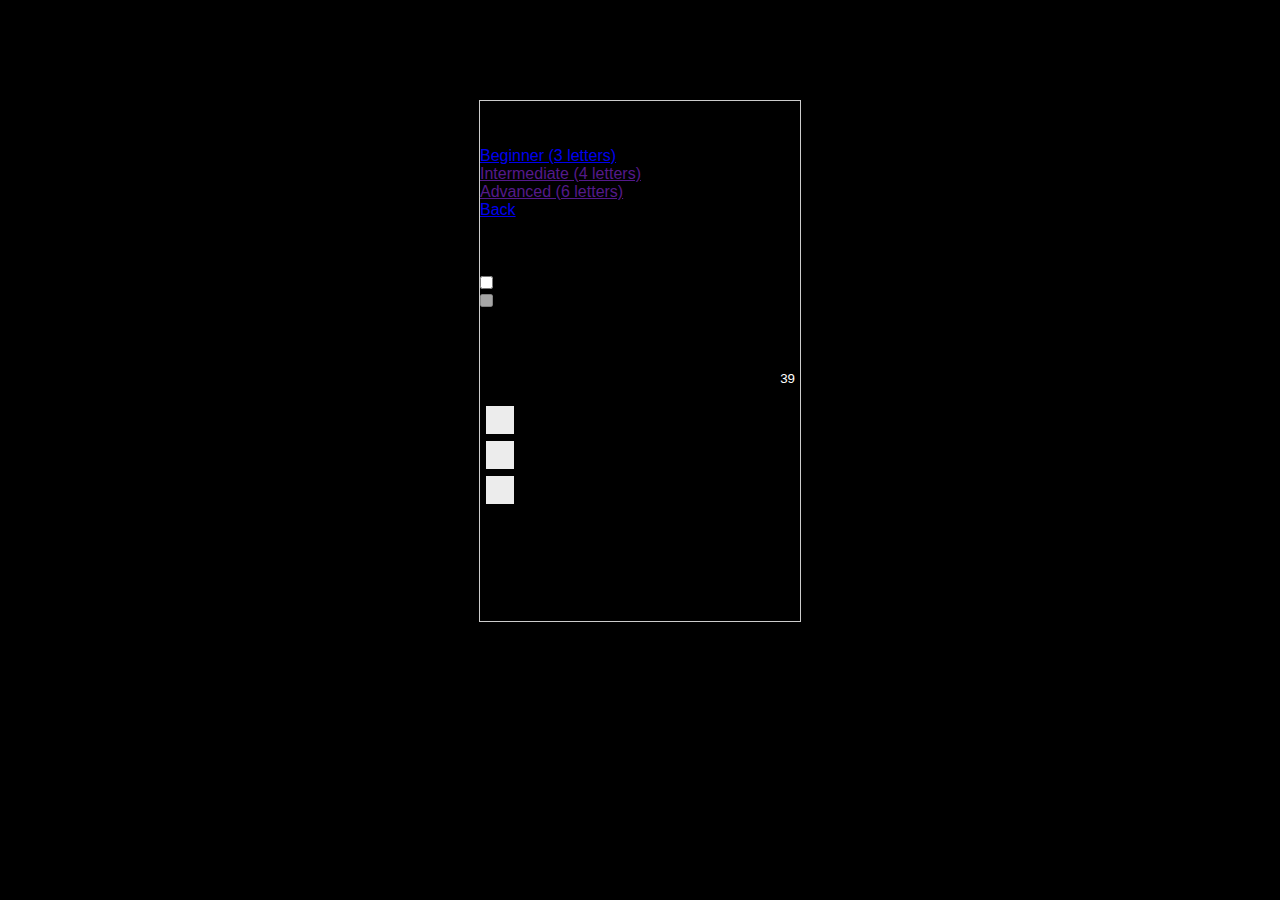
==== commit f4846b3e: "Semi-demo mode working. Pre drag'n'drop phase." ====
--- a/index.html
+++ b/index.html
@@ -77,10 +77,9 @@
              </div>
              <div id="dock3">
              </div>
-             <a id="submitWord" class="button">OK</a>
+             <a id="submitWord" class="button greenB">OK</a>
          </div>
       </div>
-		<input type="hidden" name="hiddenInput" id="hiddenInput" value="0">
 	</body>
 
 </html>--- a/assets/css/base.css
+++ b/assets/css/base.css
@@ -58,6 +58,7 @@
     border: 1px solid #000;
     height: 28px;
     margin-top: 3px;
+    margin-bottom: 5px;
     margin-left: 5px;
     width: 28px;
     text-align: center;
@@ -68,6 +69,15 @@
     position: static;
     padding:8px;
     margin-top: 4px;
+}
+
+#submitWord.button.greenB:active, #submitWord.button.greenB:focus {
+    background-color: #53b401;
+    background-image: -webkit-gradient(linear,50% 0,50% 100%,color-stop(0%,#76fe04),color-stop(50%,#5fcd01),color-stop(51%,#53b401),color-stop(100%,#479b01));
+    background-image: -webkit-linear-gradient(top,#76fe04,#5fcd01 50%,#53b401 51%,#479b01);
+    background-image: linear-gradient(top,#76fe04,#5fcd01 50%,#53b401 51%,#479b01);
+    color: #fff;
+    text-shadow: #3c8101 0 -1px 0;
 }
 /*
     THEME OVERRIDES
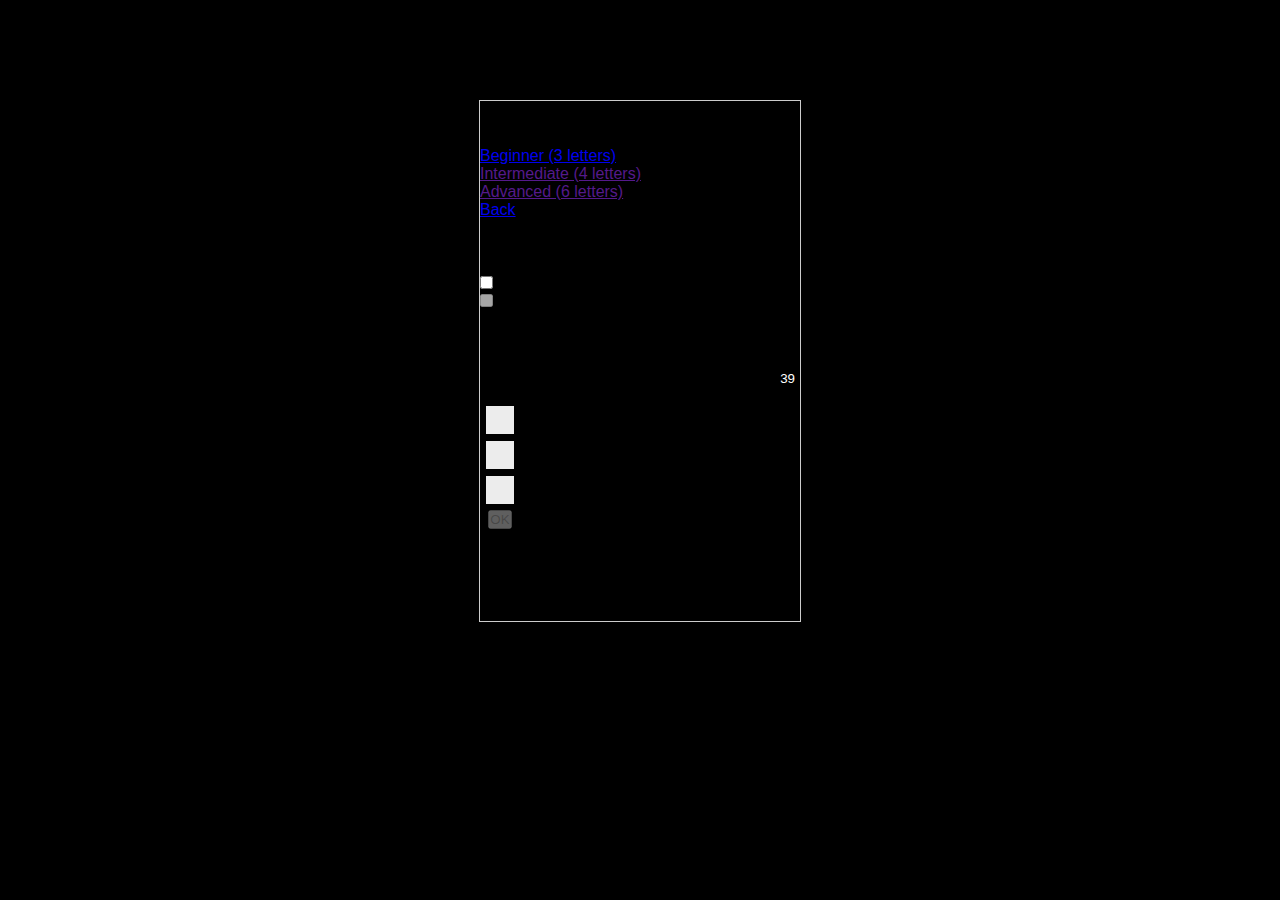
==== commit 27da782e: "Prep for DnD implementation." ====
--- a/index.html
+++ b/index.html
@@ -66,9 +66,9 @@
               </li>
           </ul>
 
-         <div id="drag1"></div>
-         <div id="drag2"></div>
-         <div id="drag3"></div>
+         <div id="drag1" class="dropzone" draggable="true"></div>
+         <div id="drag2" class="dropzone" draggable="true"></div>
+         <div id="drag3" class="dropzone" draggable="true"></div>
 
          <div id="sidebar">
              <div id="dock1">
@@ -77,7 +77,7 @@
              </div>
              <div id="dock3">
              </div>
-             <a id="submitWord" class="button greenB">OK</a>
+             <button id="submitWord" disabled class="button greenB">OK</button>
          </div>
       </div>
 	</body>
--- a/assets/css/base.css
+++ b/assets/css/base.css
@@ -33,6 +33,7 @@
 
 #timer.button {
     left: 10px;
+    right: auto;
 }
 
 #counterSec {
@@ -62,13 +63,11 @@
     margin-left: 5px;
     width: 28px;
     text-align: center;
-    line-height: 25px;
+    line-height: 30px;
 }
 
 #submitWord.button {
     position: static;
-    padding:8px;
-    margin-top: 4px;
 }
 
 #submitWord.button.greenB:active, #submitWord.button.greenB:focus {
